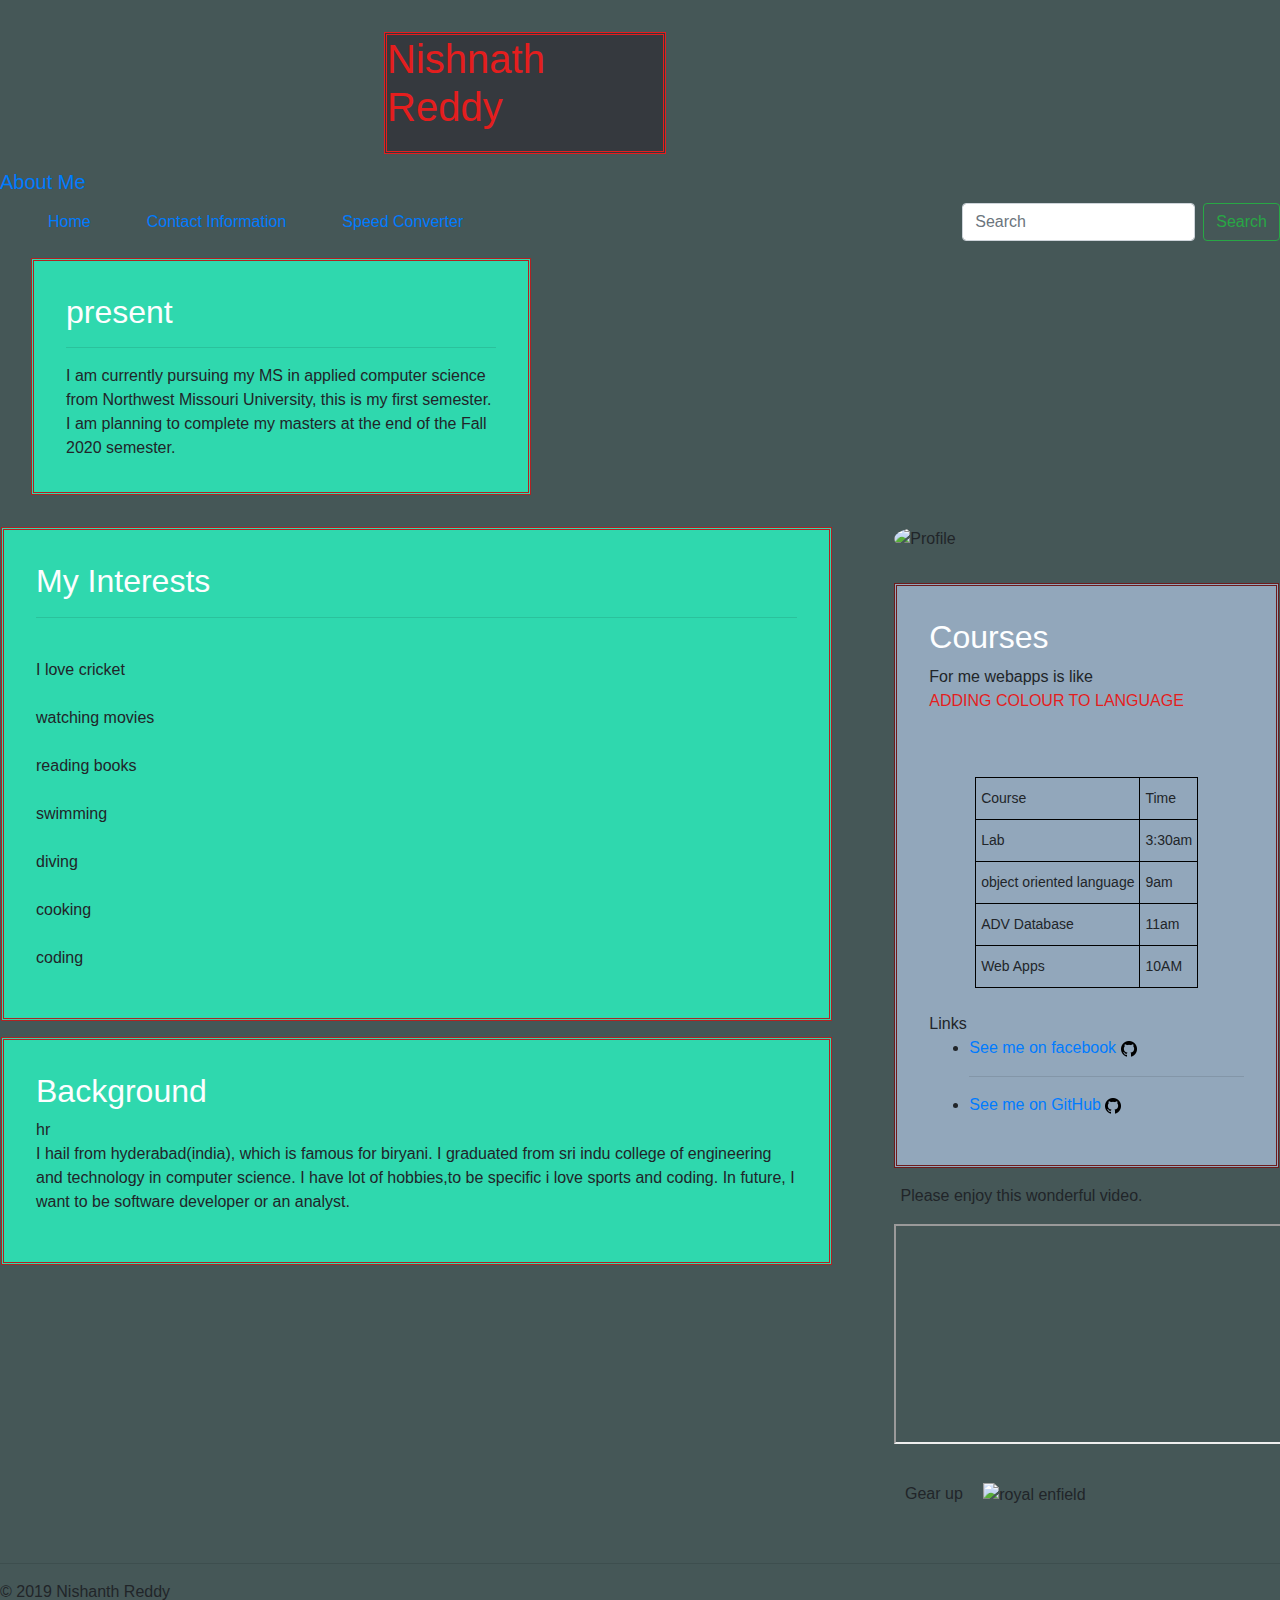
==== index.html @ 6129e2bf "d" ====
<!DOCTYPE html>

<html lang="en">

<head>

    <title>Nishanth Reddy</title>

    <!-- BootstrapCDN compiled version -->
    <link rel="stylesheet" href="https://maxcdn.bootstrapcdn.com/bootstrap/4.0.0/css/bootstrap.min.css" integrity="sha384-Gn5384xqQ1aoWXA+058RXPxPg6fy4IWvTNh0E263XmFcJlSAwiGgFAW/dAiS6JXm"
        crossorigin="anonymous">

    <!-- BootstrapCDN compiled version -->
    <link rel="stylesheet" href="https://maxcdn.bootstrapcdn.com/bootstrap/4.0.0/css/bootstrap.min.css" integrity="sha384-Gn5384xqQ1aoWXA+058RXPxPg6fy4IWvTNh0E263XmFcJlSAwiGgFAW/dAiS6JXm"
        crossorigin="anonymous">
        <link href="style.css" rel="stylesheet">

</head>


<body>

    <header>
        <h1 class="header" id="id">
            Nishnath Reddy
        </h1>
    </header>


    <main>

        <nav class=" navbar-expand-md ">
            <a class="navbar-brand" href="#">About Me</a>
            <button class="navbar-toggler" type="button" data-toggle="collapse" data-target="#navbarCollapse"
                aria-controls="navbarCollapse" aria-expanded="false" aria-label="Toggle navigation">
                <span class="navbar-toggler-icon"></span>
            </button>
            <!--refered from bootstrap-->
            <div class="collapse navbar-collapse" id="navbarCollapse">
                <ul class="navbar-nav mr-auto">
                    <ol class="nav-item active">
                        <a class="nav-link" href="./index.html">Home
                            <span class="sr-only">(present)</span></a>
                    </ol>
                    <ol class="nav-item">
                        <a class="nav-link" href="./contact.html">Contact Information</a>
                    </ol>
                    <ul class="nav-item">
                        <a class="nav-link" href="./speed.html">Speed Converter</a>
                    </ul>
                </ul>
                <form class="form-inline mt-2 mt-md-0">
                    <input class="form-control mr-sm-2" type="text" placeholder="Search" aria-label="Search">
                    <button class="btn btn-outline-success my-2 my-sm-0" type="submit">Search</button>
                </form>
            </div>
        </nav>

    <div class="row">
            <div class="col-sm-8">
        <div class="col-sm-8">
            <section id="current">
                <h2>present</h2>
                <hr>

                I am currently pursuing my MS in applied computer science from Northwest Missouri University, this is my first semester. I
                am planning to complete my masters at the end of the Fall 2020 semester.


            </section>
        </div>
        </div>
        <div class="row">
            <div class="col-sm-8">
                <article>
                    <div class="row">

                    </div>
                    <section>

                        <h2>My Interests</h2>
                        <hr>
                        <p>
                           <br> I love cricket</br>
                           <br>watching movies</br> 
                           <br>reading books</br>
                            <br> swimming</br>
                            <br>diving</br> 
                            <br>cooking</br>
                            <br> coding</br>
                            
                        </p>

                    </section>

                    <section>

                        <h2>Background</h2>hr

                        <p>
                                

                                I hail from hyderabad(india), which is famous for biryani. I graduated from sri indu college of engineering and technology in computer science. I have lot of hobbies,to be specific i love sports and coding.
                                
                                In future, I want to be software developer or an analyst.</p>

                    </section>
                </article>
            </div>


            <div class="col-sm-4">


                <img src="IMG_6200-1_20161001220342694.jpg" class="rounded-circle" id="picture" alt="Profile">


                <aside>
                    <h2 class="important">Courses</h2>

                    For me webapps is like <p id="id">ADDING COLOUR TO  LANGUAGE</p>
                    <br>
                    <br>


                    <table class="tg">
                        <tr>
                            <th class="tg-0lax">Course</th>
                            <th class="tg-0lax">Time</th>
                        </tr>
                        <tr>
                            <td class="tg-0lax">Lab</td>
                            <td class="tg-0lax">3:30am</td>
                        </tr>
                        <tr>
                            <td class="tg-0lax">object oriented language</td>
                            <td class="tg-0lax">9am</td>
                        </tr>
                        <tr>
                            <td class="tg-0lax">ADV Database</td>
                            <td class="tg-0lax">11am</td>
                        </tr>
                        <tr>
                            <td class="tg-0lax">Web Apps</td>
                            <td class="tg-0lax">10AM</td>
                        </tr>
                    </table>


                    <br>
                    Links
                    <ul class="important">
                        <li>
                            <!-- use official icons?-->
                            <a href="https://www.facebook.com/nishanth.reddy.9081" class="important"> See me on
                                facebook</a>
                            
                            <img src="iconfinder_mark-github_298822.png" class="img-fluid icon" alt="facebook"><hr>
                        </li>
                        <li>
                            <a href="https://github.com/Nishanthreddy1997" class="important"> See me on GitHub</a>
                            <img src="./iconfinder_mark-github_298822.png" class="img-fluid icon" alt="GitHub">
                        </li>
                    </ul>
                </aside>

                &nbsp;&nbsp;&nbsp;&nbsp;&nbsp;Please enjoy this wonderful video.
                <iframe class="video" width="392" height="220" src="https://www.youtube.com/embed/5XtWChcoFZQ" allow="accelerometer; autoplay; encrypted-media; gyroscope; picture-in-picture"
                    allowfullscreen></iframe>

                &nbsp;&nbsp;&nbsp;&nbsp;&nbsp; Gear up
                <img src="./IMG_20181215_114315.jpg" class="img-fluid" id="small-picture" alt="royal enfield">

            </div>
        </div>

    </main>

    <br>
    <hr>

    <footer class="main-footer">
        &copy; 2019 Nishanth Reddy
    </footer>

    <!-- Optional JavaScript -->
    <!-- jQuery first, then Popper.js, then Bootstrap JS -->
    <script src="https://code.jquery.com/jquery-3.2.1.slim.min.js" integrity="sha384-KJ3o2DKtIkvYIK3UENzmM7KCkRr/rE9/Qpg6aAZGJwFDMVNA/GpGFF93hXpG5KkN"
        crossorigin="anonymous"></script>
    <script src="https://cdnjs.cloudflare.com/ajax/libs/popper.js/1.12.9/umd/popper.min.js" integrity="sha384-ApNbgh9B+Y1QKtv3Rn7W3mgPxhU9K/ScQsAP7hUibX39j7fakFPskvXusvfa0b4Q"
        crossorigin="anonymous"></script>
    <script src="https://maxcdn.bootstrapcdn.com/bootstrap/4.0.0/js/bootstrap.min.js" integrity="sha384-JZR6Spejh4U02d8jOt6vLEHfe/JQGiRRSQQxSfFWpi1MquVdAyjUar5+76PVCmYl"
        crossorigin="anonymous"></script>

</body>

</html>
---- style.css ----
body{
    
    text-shadow: rgb(168, 20, 69);
    background: rgb(69, 87, 87);
    padding-top:2em;
}


h1 {    padding-bottom : .5em;
        margin-right: 48%;
        margin-left: 30%;
        align-content: center;
        border-style: double;
}

h2{
    color:rgb(253, 254, 255); 
}

section{
    margin:1rem;
    padding:2rem;
    background-color: rgb(47, 216, 174);
    border-style: double;
    border-radius: 0em;
    border-color: firebrick;
    

}

aside{
    padding:2rem;
    margin: 1rem;
    border-style: double;
    border-radius: 0em;
    border-color: rgb(109, 28, 28);
    background-color: rgb(146, 167, 187);

}

/*class*/
.header{
    color: rgb(30, 63, 83);
    background-color: rgba(53, 56, 61, 0.979);
}

.video{
    margin: 1rem;
    margin-right: 2rem;
}

.icon{
    width:1rem;
    height: auto;
}

/* css from table generator*/
.tg {
    border-collapse: collapse;
    border-spacing: 0;
    margin:auto;
}

.tg td {
    font-family: Arial, sans-serif;
    font-size: 14px;
    padding: 10px 5px;
    border-style: solid;
    border-width: 1px;
    overflow: hidden;
    word-break: normal;
    border-color: black;
}

.tg th {
    font-family: Arial, sans-serif;
    font-size: 14px;
    font-weight: normal;
    padding: 10px 5px;
    border-style: solid;
    border-width: 1px;
    overflow: hidden;
    word-break: normal;
    border-color: black;
}

.tg .tg-0lax {
    text-align: left;
    vertical-align: top
}
/* end of css from table generator*/

#picture{
    width: 20rem;
    height: auto;
    margin: 1rem;
    align-content: center;
}

#small-picture{
    width: 50rem;
    height: auto;
    margin: 1rem;
    align-content: center;
}


#id{
    color:rgb(228, 30, 30);
}
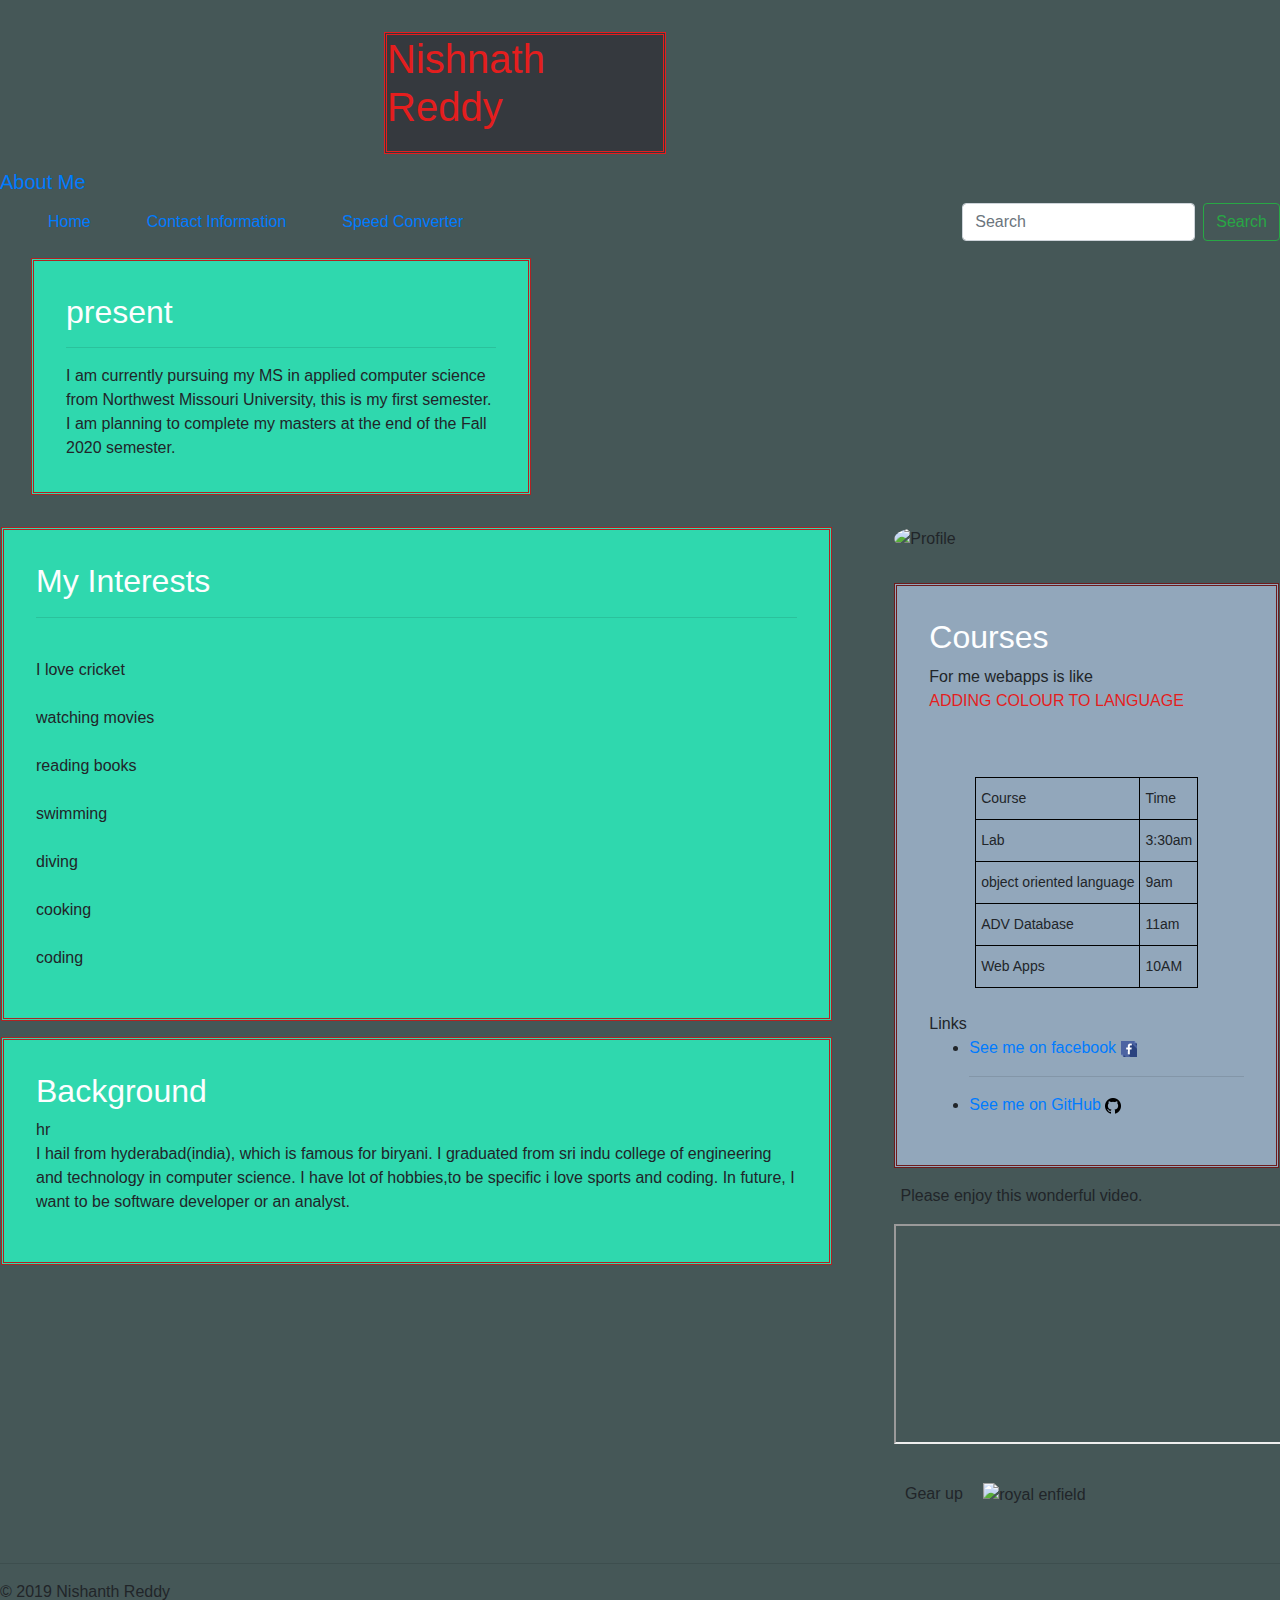
==== commit 5e2a6a1d: "Update index.html" ====
--- a/index.html
+++ b/index.html
@@ -155,7 +155,7 @@
                             <a href="https://www.facebook.com/nishanth.reddy.9081" class="important"> See me on
                                 facebook</a>
                             
-                            <img src="iconfinder_mark-github_298822.png" class="img-fluid icon" alt="facebook"><hr>
+                            <img src="iconfinder_Facebook_343415.png" class="img-fluid icon" alt="facebook"><hr>
                         </li>
                         <li>
                             <a href="https://github.com/Nishanthreddy1997" class="important"> See me on GitHub</a>
@@ -194,4 +194,4 @@
 
 </body>
 
-</html>+</html>
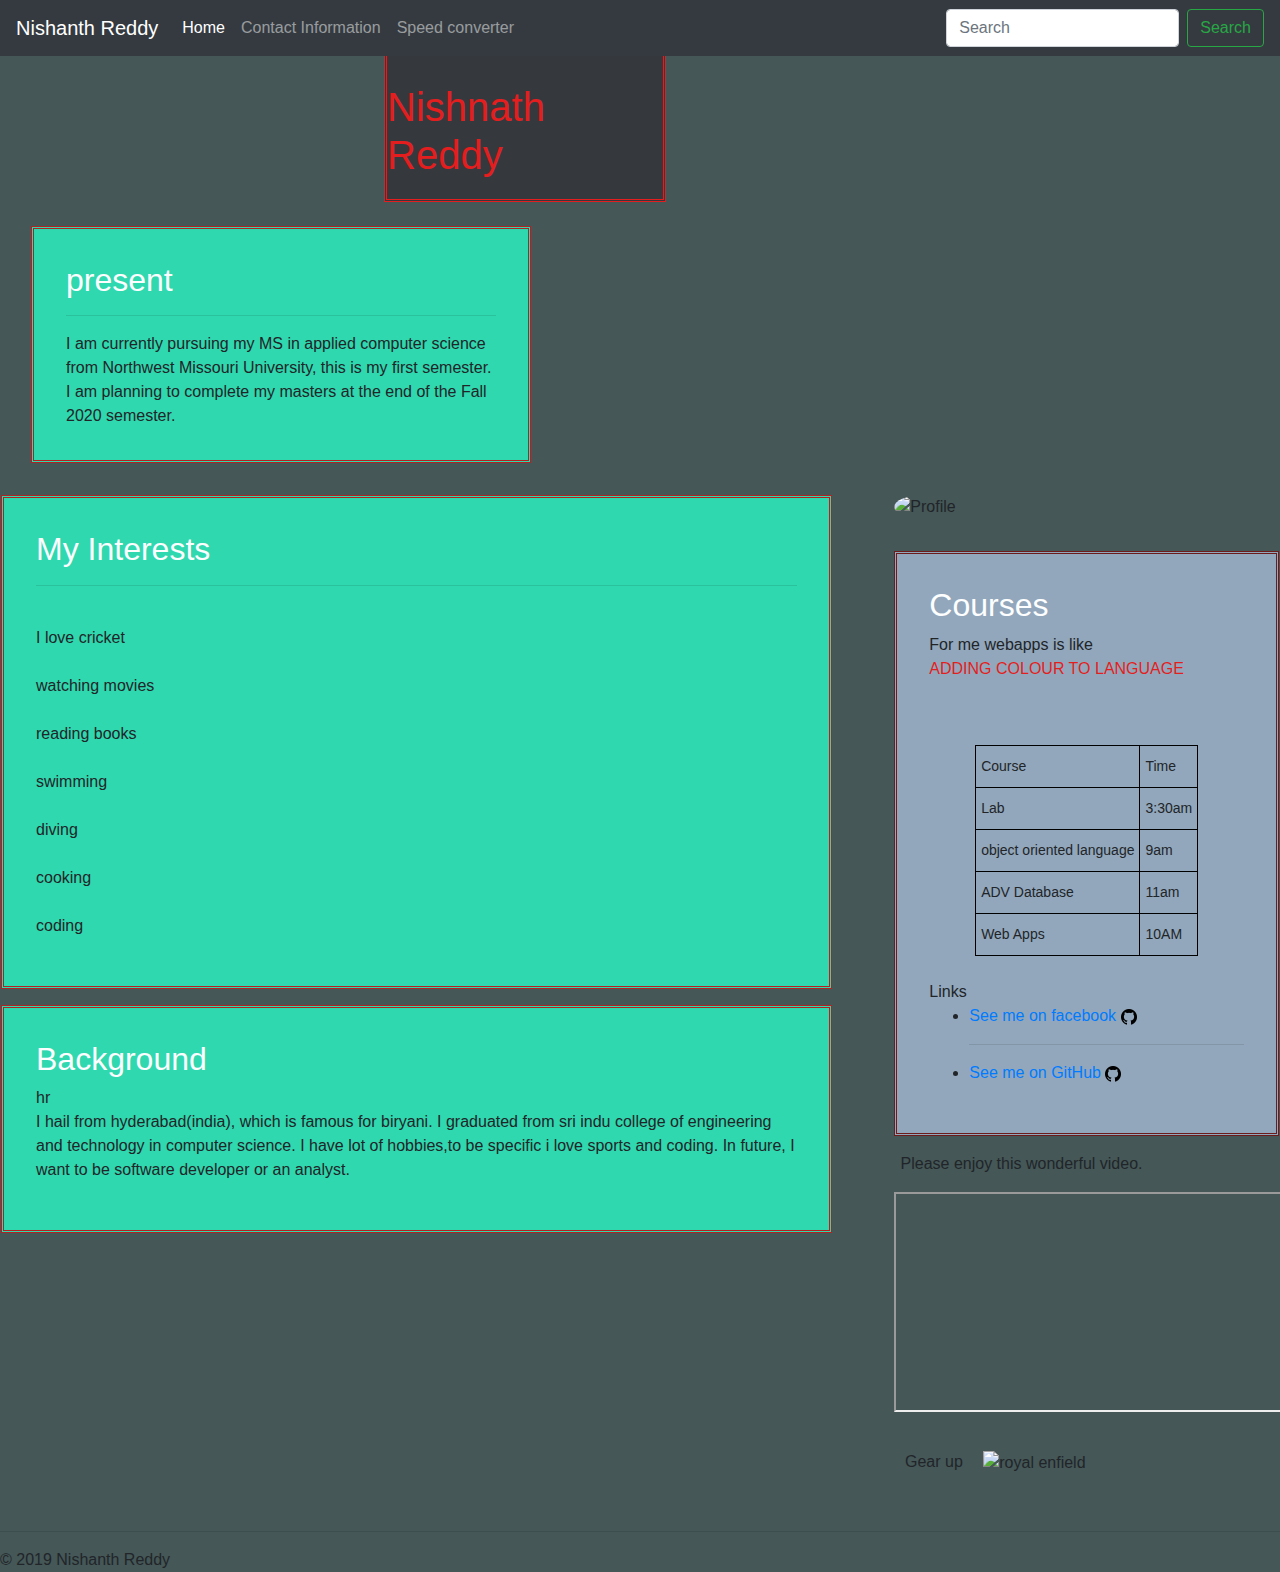
==== commit 8e50dfa1: "wertyui" ====
--- a/index.html
+++ b/index.html
@@ -21,7 +21,7 @@
 <body>
 
     <header>
-        <h1 class="header" id="id">
+        <h1 class="header" id="id"> <br>
             Nishnath Reddy
         </h1>
     </header>
@@ -29,32 +29,29 @@
 
     <main>
 
-        <nav class=" navbar-expand-md ">
-            <a class="navbar-brand" href="#">About Me</a>
-            <button class="navbar-toggler" type="button" data-toggle="collapse" data-target="#navbarCollapse"
-                aria-controls="navbarCollapse" aria-expanded="false" aria-label="Toggle navigation">
-                <span class="navbar-toggler-icon"></span>
+        <nav class="navbar navbar-expand-md navbar-dark fixed-top bg-dark">
+            <a class="navbar-brand" href="#">Nishanth Reddy</a>
+            <button class="navbar-toggler" type="button" data-toggle="collapse" data-target="#navbarCollapse" aria-controls="navbarCollapse" aria-expanded="false" aria-label="Toggle navigation">
+              <span class="navbar-toggler-icon"></span>
             </button>
-            <!--refered from bootstrap-->
             <div class="collapse navbar-collapse" id="navbarCollapse">
-                <ul class="navbar-nav mr-auto">
-                    <ol class="nav-item active">
-                        <a class="nav-link" href="./index.html">Home
-                            <span class="sr-only">(present)</span></a>
-                    </ol>
-                    <ol class="nav-item">
-                        <a class="nav-link" href="./contact.html">Contact Information</a>
-                    </ol>
-                    <ul class="nav-item">
-                        <a class="nav-link" href="./speed.html">Speed Converter</a>
-                    </ul>
-                </ul>
-                <form class="form-inline mt-2 mt-md-0">
-                    <input class="form-control mr-sm-2" type="text" placeholder="Search" aria-label="Search">
-                    <button class="btn btn-outline-success my-2 my-sm-0" type="submit">Search</button>
-                </form>
+              <ul class="navbar-nav mr-auto">
+                <li class="nav-item active">
+                  <a class="nav-link" href="index.html">Home <span class="sr-only">(current)</span></a>
+                </li>
+                <li class="nav-item">
+                  <a class="nav-link" href="contact.html">Contact Information</a>
+                </li>
+                <li class="nav-item">
+                  <a class="nav-link" href="speed.html">Speed converter</a>
+                </li>
+              </ul>
+              <form class="form-inline mt-2 mt-md-0">
+                <input class="form-control mr-sm-2" type="text" placeholder="Search" aria-label="Search">
+                <button class="btn btn-outline-success my-2 my-sm-0" type="submit">Search</button>
+              </form>
             </div>
-        </nav>
+          </nav>
 
     <div class="row">
             <div class="col-sm-8">
@@ -155,7 +152,7 @@
                             <a href="https://www.facebook.com/nishanth.reddy.9081" class="important"> See me on
                                 facebook</a>
                             
-                            <img src="iconfinder_Facebook_343415.png" class="img-fluid icon" alt="facebook"><hr>
+                            <img src="iconfinder_mark-github_298822.png" class="img-fluid icon" alt="facebook"><hr>
                         </li>
                         <li>
                             <a href="https://github.com/Nishanthreddy1997" class="important"> See me on GitHub</a>
@@ -194,4 +191,4 @@
 
 </body>
 
-</html>
+</html>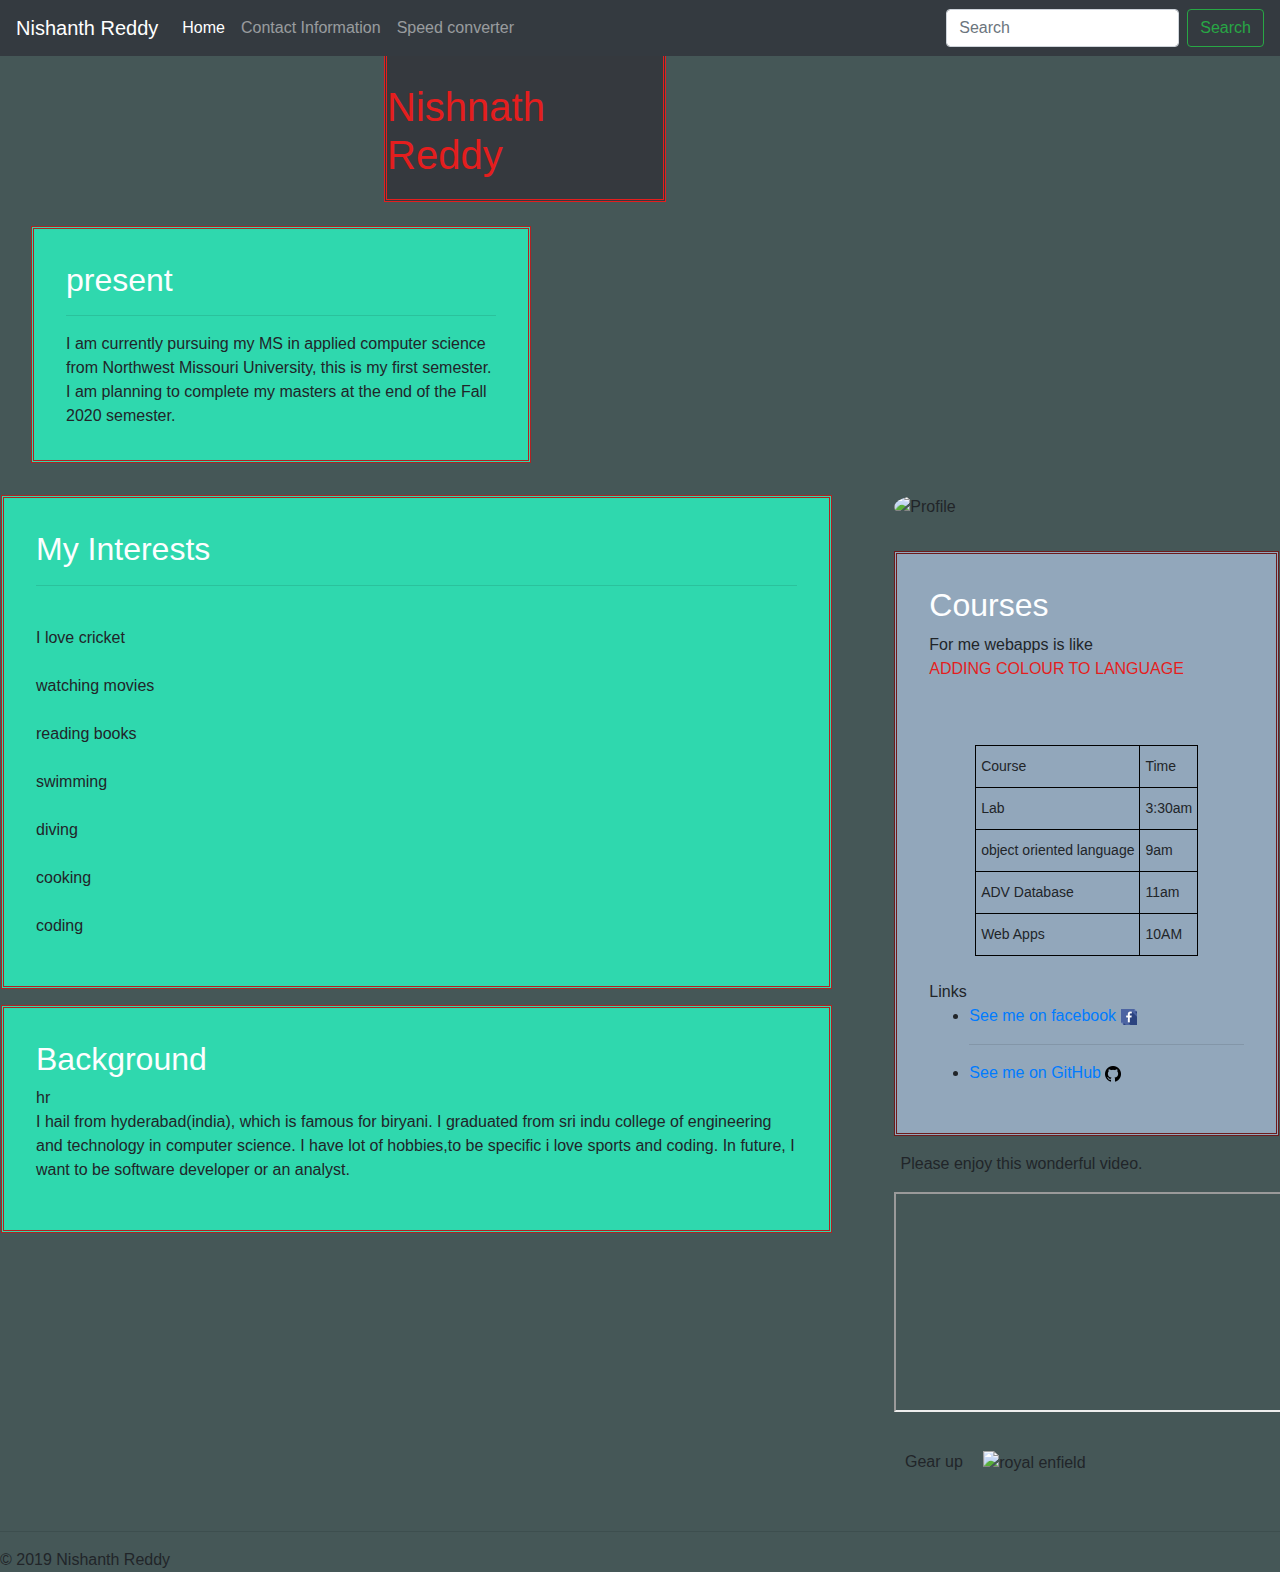
==== commit 3adc8c0a: "Merge branch 'master' of https://github.com/Nishanthreddy1997/aboutme" ====
--- a/index.html
+++ b/index.html
@@ -152,7 +152,7 @@
                             <a href="https://www.facebook.com/nishanth.reddy.9081" class="important"> See me on
                                 facebook</a>
                             
-                            <img src="iconfinder_mark-github_298822.png" class="img-fluid icon" alt="facebook"><hr>
+                            <img src="iconfinder_Facebook_343415.png" class="img-fluid icon" alt="facebook"><hr>
                         </li>
                         <li>
                             <a href="https://github.com/Nishanthreddy1997" class="important"> See me on GitHub</a>
@@ -191,4 +191,4 @@
 
 </body>
 
-</html>+</html>
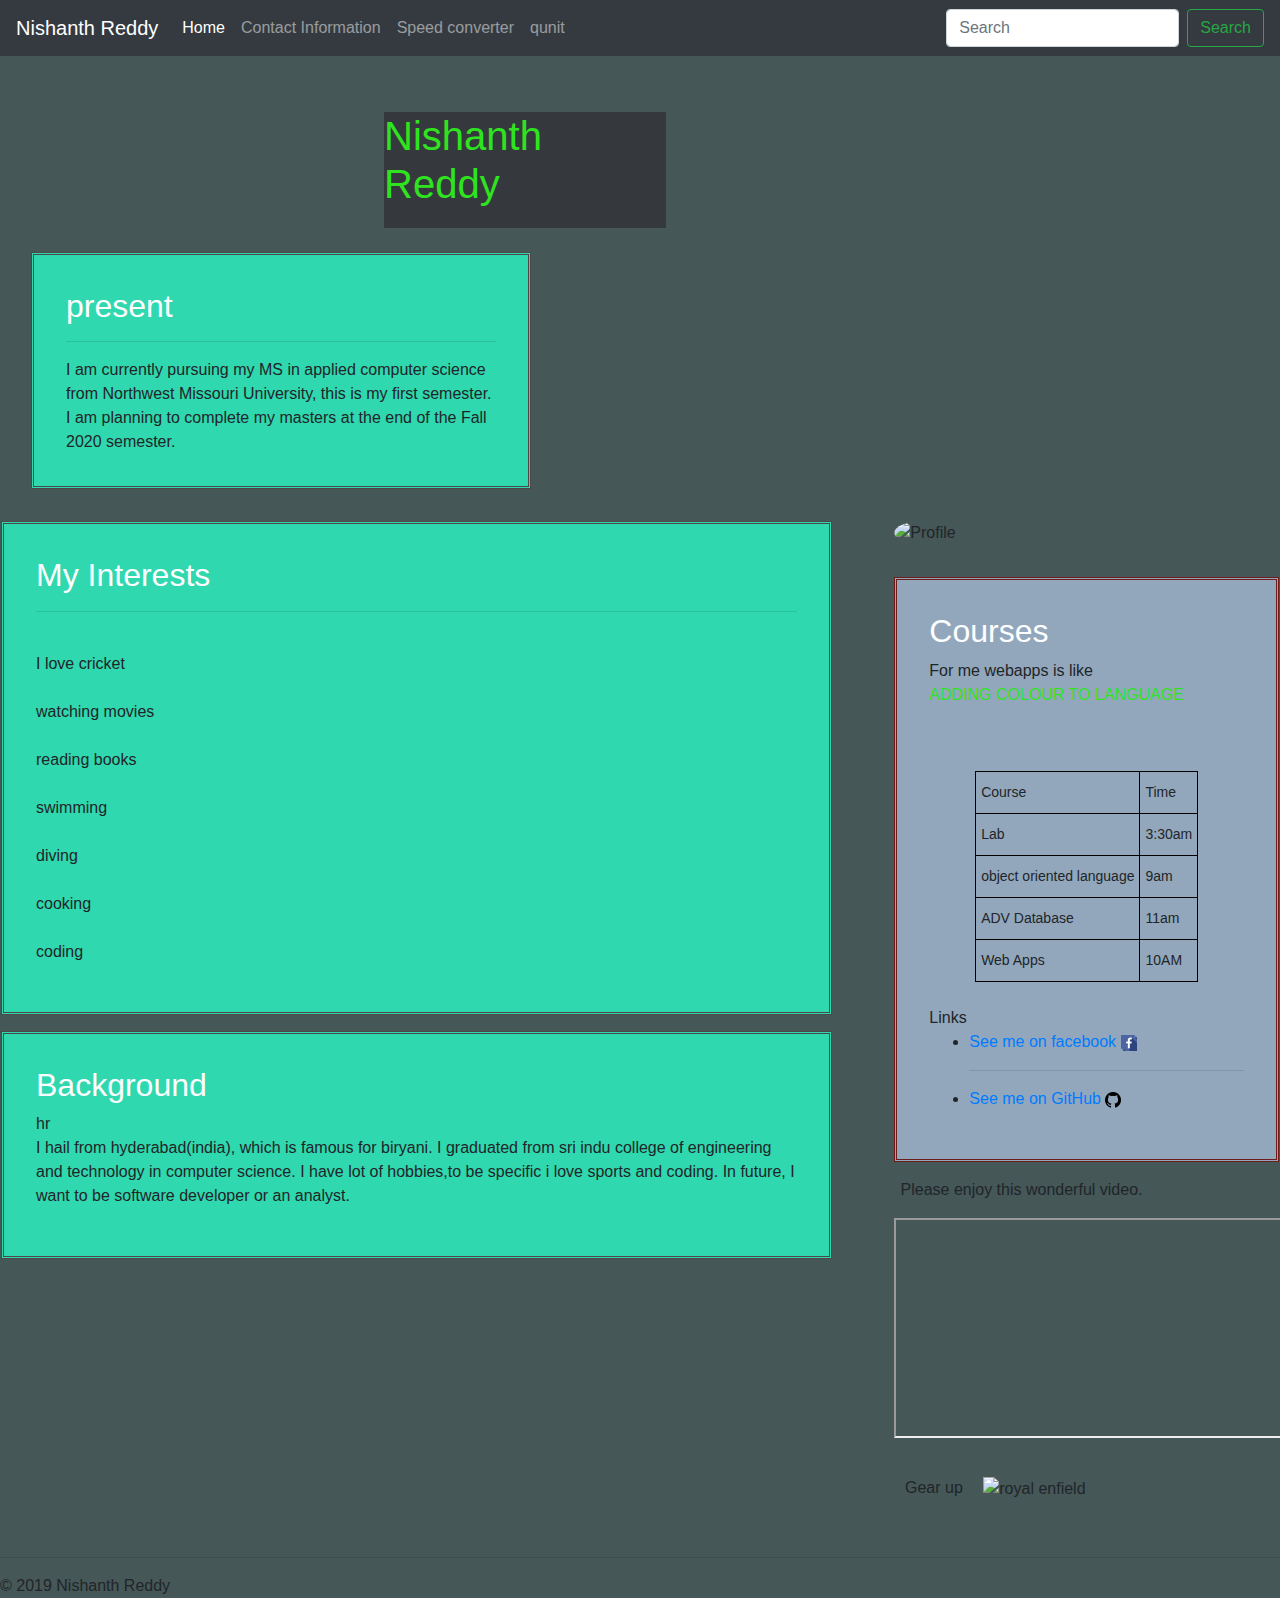
==== commit 87b57545: "kkk" ====
--- a/index.html
+++ b/index.html
@@ -21,8 +21,8 @@
 <body>
 
     <header>
-        <h1 class="header" id="id"> <br>
-            Nishnath Reddy
+        <h1 class="header" id="id">
+            Nishanth Reddy
         </h1>
     </header>
 
@@ -45,6 +45,9 @@
                 <li class="nav-item">
                   <a class="nav-link" href="speed.html">Speed converter</a>
                 </li>
+                <li class="nav-item">
+                    <a class="nav-link" href="qunit.html">qunit</a>
+                  </li>
               </ul>
               <form class="form-inline mt-2 mt-md-0">
                 <input class="form-control mr-sm-2" type="text" placeholder="Search" aria-label="Search">
--- a/style.css
+++ b/style.css
@@ -4,10 +4,12 @@
     text-shadow: rgb(168, 20, 69);
     background: rgb(69, 87, 87);
     padding-top:2em;
+    margin-top: 5rem;
 }
 
 
 h1 {    padding-bottom : .5em;
+    
         margin-right: 48%;
         margin-left: 30%;
         align-content: center;
@@ -19,12 +21,13 @@
 }
 
 section{
+    margin-top: 1rem;
     margin:1rem;
     padding:2rem;
     background-color: rgb(47, 216, 174);
     border-style: double;
     border-radius: 0em;
-    border-color: firebrick;
+    border-color: rgb(78, 71, 71);
     
 
 }
@@ -107,5 +110,6 @@
 
 
 #id{
-    color:rgb(228, 30, 30);
+    color:rgb(47, 228, 30);
+    border-style: none;
 }
